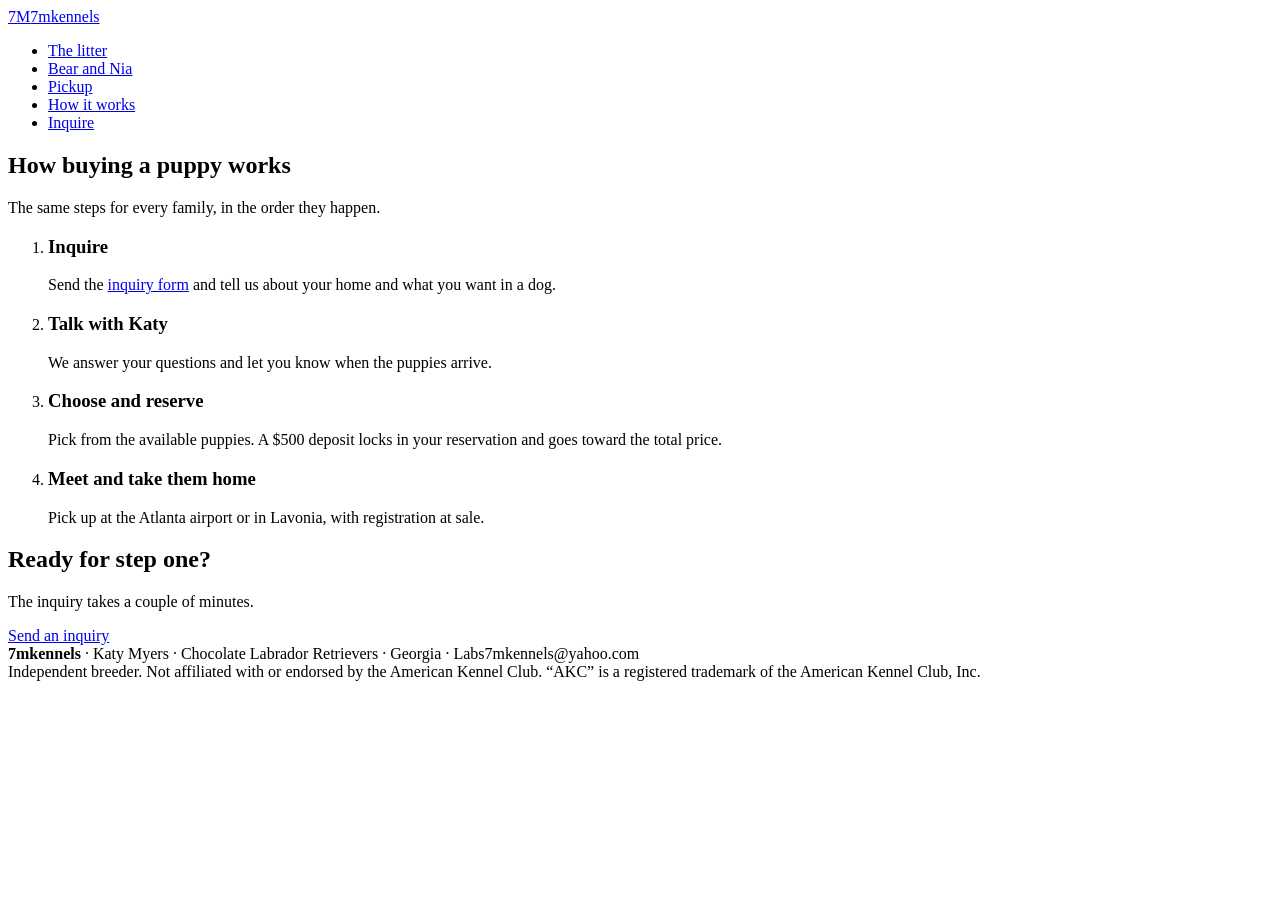
==== public/how-it-works/index.html @ 22ba97c9 "Split the site into one page per menu tab; price $1,500" ====
<!doctype html>
<html lang="en">
<head>
<meta charset="utf-8">
<meta name="viewport" content="width=device-width, initial-scale=1">
<meta name="description" content="How buying a 7mkennels chocolate Labrador puppy works: inquire, talk with Katy, reserve with a deposit, and pick up in Georgia.">
<title>How it works · 7mkennels</title>
<link rel="stylesheet" href="https://fonts.googleapis.com/css2?family=Bricolage+Grotesque:opsz,wght@12..96,500;12..96,700;12..96,800&family=Figtree:wght@400;500;600&family=IBM+Plex+Mono:wght@400;500&display=swap">
<link rel="stylesheet" href="/styles.css">
</head>
<body>
<nav class="top">
  <div class="wrap">
    <a class="brand" href="/"><span class="brand-mark" aria-hidden="true">7M</span>7mkennels</a>
    <ul>
      <li><a href="/litter/">The litter</a></li>
      <li><a href="/parents/">Bear and Nia</a></li>
      <li><a href="/pickup/">Pickup</a></li>
      <li><a href="/how-it-works/" aria-current="page">How it works</a></li>
      <li><a href="/inquire/">Inquire</a></li>
    </ul>
  </div>
</nav>

<main class="wrap">
  <section class="block first">
    <div class="section-head">
      <h1 class="page-title">How buying a puppy works</h1>
      <p>The same steps for every family, in the order they happen.</p>
    </div>
    <ol class="steps">
      <li><h3>Inquire</h3><p>Send the <a href="/inquire/">inquiry form</a> and tell us about your home and what you want in a dog.</p></li>
      <li><h3>Talk with Katy</h3><p>We answer your questions and let you know when the puppies arrive.</p></li>
      <li><h3>Choose and reserve</h3><p>Pick from the available puppies. A $500 deposit locks in your reservation and goes toward the total price.</p></li>
      <li><h3>Meet and take them home</h3><p>Pick up at the Atlanta airport or in Lavonia, with registration at sale.</p></li>
    </ol>
  </section>

  <section class="block next-step">
    <div><h2>Ready for step one?</h2><p>The inquiry takes a couple of minutes.</p></div>
    <a class="btn" href="/inquire/">Send an inquiry</a>
  </section>
</main>

<footer>
  <div class="wrap">
    <div><strong>7mkennels</strong> · Katy Myers · Chocolate Labrador Retrievers · Georgia · <span class="addr">Labs7mkennels@yahoo.com</span></div>
    <div>Independent breeder. Not affiliated with or endorsed by the American Kennel Club. “AKC” is a registered trademark of the American Kennel Club, Inc.</div>
  </div>
</footer>
</body>
</html>
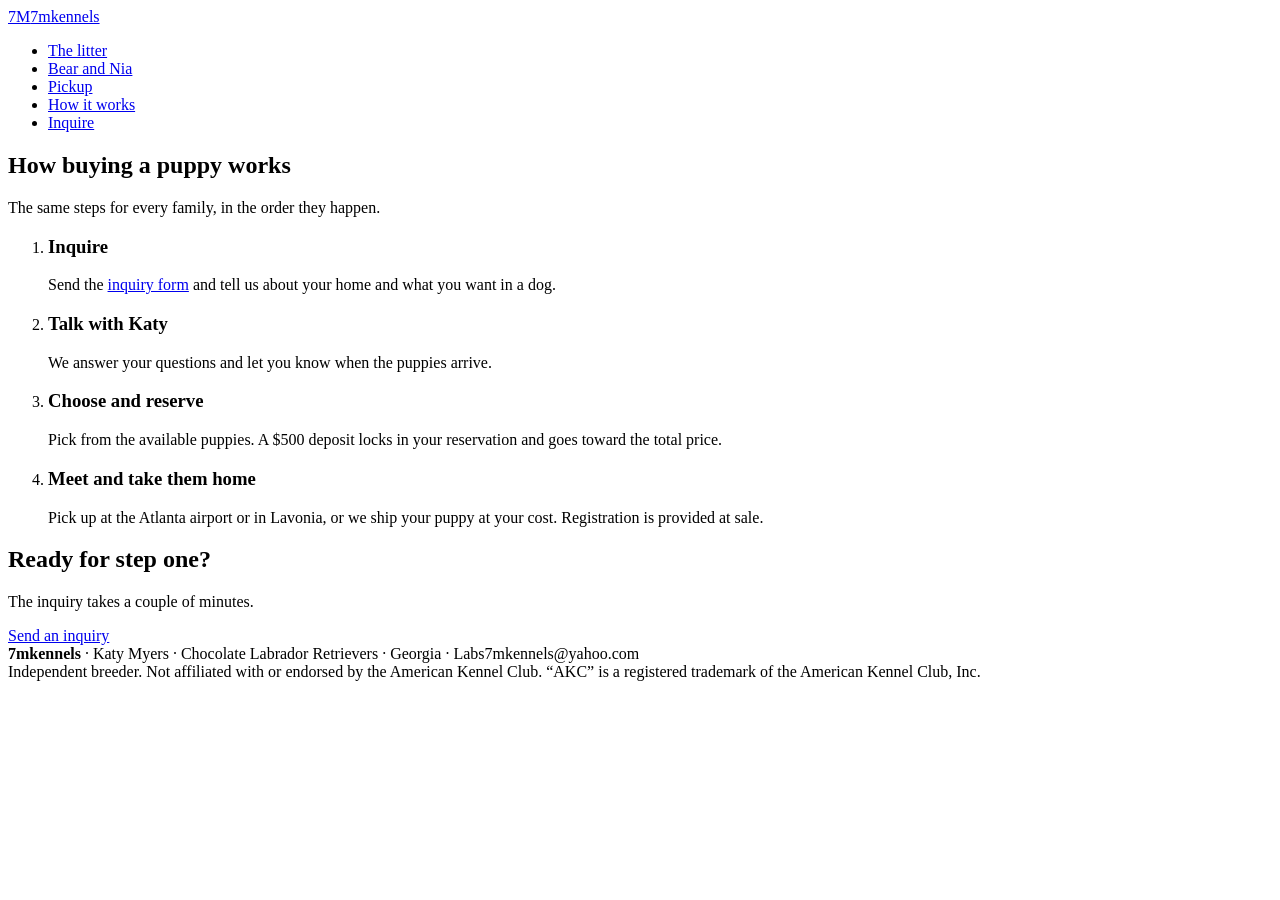
==== commit 4991601d: "Shipping available, buyer pays shipping costs" ====
--- a/public/how-it-works/index.html
+++ b/public/how-it-works/index.html
@@ -5,7 +5,7 @@
 <meta name="viewport" content="width=device-width, initial-scale=1">
 <meta name="description" content="How buying a 7mkennels chocolate Labrador puppy works: inquire, talk with Katy, reserve with a deposit, and pick up in Georgia.">
 <title>How it works · 7mkennels</title>
-<link rel="stylesheet" href="https://fonts.googleapis.com/css2?family=Bricolage+Grotesque:opsz,wght@12..96,500;12..96,700;12..96,800&family=Figtree:wght@400;500;600&family=IBM+Plex+Mono:wght@400;500&display=swap">
+<link rel="stylesheet" href="https://fonts.googleapis.com/css2?family=Cormorant+Garamond:ital,wght@0,500;0,600;1,500&family=Figtree:wght@400;500;600&display=swap">
 <link rel="stylesheet" href="/styles.css">
 </head>
 <body>
@@ -32,7 +32,7 @@
       <li><h3>Inquire</h3><p>Send the <a href="/inquire/">inquiry form</a> and tell us about your home and what you want in a dog.</p></li>
       <li><h3>Talk with Katy</h3><p>We answer your questions and let you know when the puppies arrive.</p></li>
       <li><h3>Choose and reserve</h3><p>Pick from the available puppies. A $500 deposit locks in your reservation and goes toward the total price.</p></li>
-      <li><h3>Meet and take them home</h3><p>Pick up at the Atlanta airport or in Lavonia, with registration at sale.</p></li>
+      <li><h3>Meet and take them home</h3><p>Pick up at the Atlanta airport or in Lavonia, or we ship your puppy at your cost. Registration is provided at sale.</p></li>
     </ol>
   </section>
 
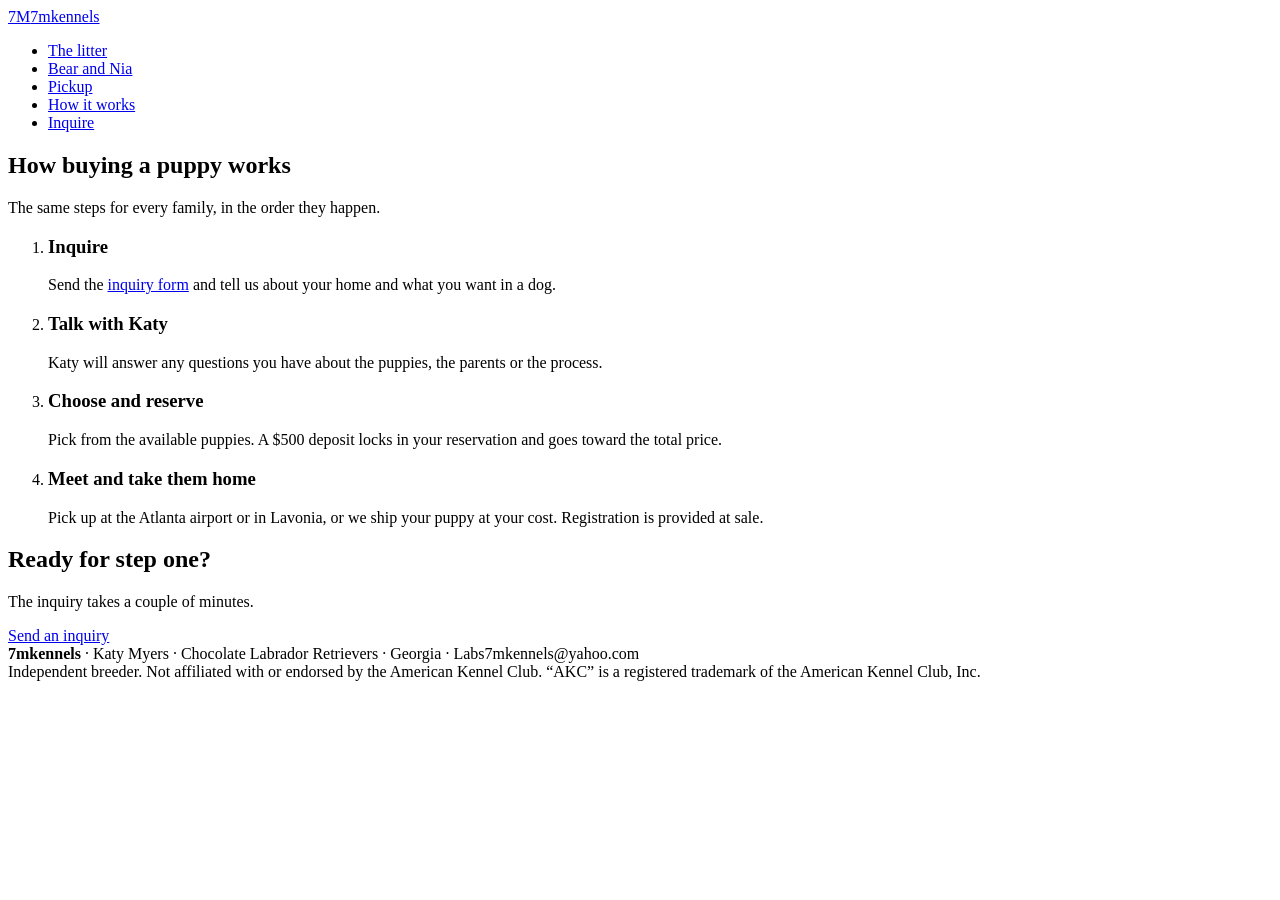
==== commit 69c2e48e: "How it works, step 2: Katy answers your questions" ====
--- a/public/how-it-works/index.html
+++ b/public/how-it-works/index.html
@@ -30,7 +30,7 @@
     </div>
     <ol class="steps">
       <li><h3>Inquire</h3><p>Send the <a href="/inquire/">inquiry form</a> and tell us about your home and what you want in a dog.</p></li>
-      <li><h3>Talk with Katy</h3><p>We answer your questions and let you know when the puppies arrive.</p></li>
+      <li><h3>Talk with Katy</h3><p>Katy will answer any questions you have about the puppies, the parents or the process.</p></li>
       <li><h3>Choose and reserve</h3><p>Pick from the available puppies. A $500 deposit locks in your reservation and goes toward the total price.</p></li>
       <li><h3>Meet and take them home</h3><p>Pick up at the Atlanta airport or in Lavonia, or we ship your puppy at your cost. Registration is provided at sale.</p></li>
     </ol>
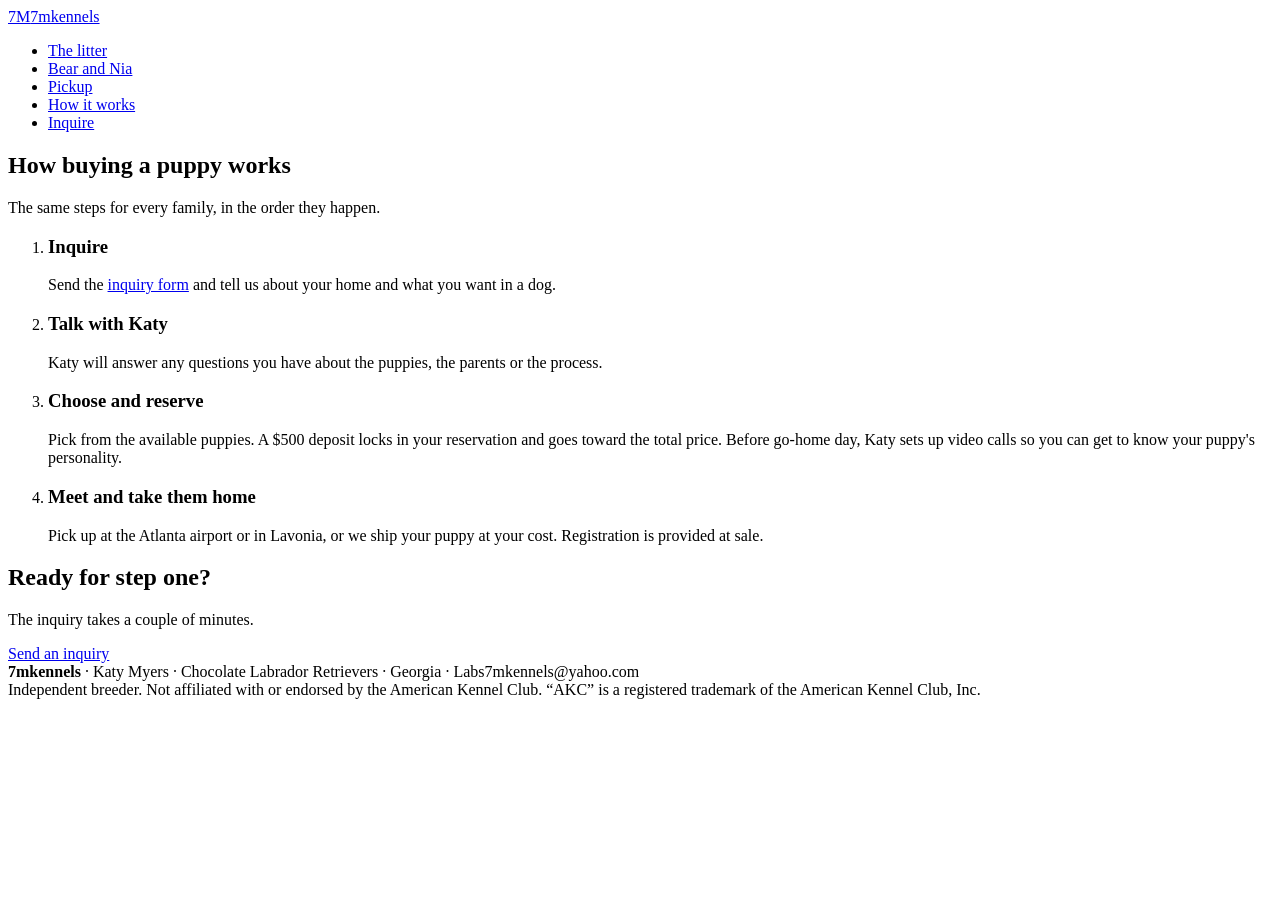
==== commit b0ef943e: "Mention video calls to meet your puppy before go-home day" ====
--- a/public/how-it-works/index.html
+++ b/public/how-it-works/index.html
@@ -31,7 +31,7 @@
     <ol class="steps">
       <li><h3>Inquire</h3><p>Send the <a href="/inquire/">inquiry form</a> and tell us about your home and what you want in a dog.</p></li>
       <li><h3>Talk with Katy</h3><p>Katy will answer any questions you have about the puppies, the parents or the process.</p></li>
-      <li><h3>Choose and reserve</h3><p>Pick from the available puppies. A $500 deposit locks in your reservation and goes toward the total price.</p></li>
+      <li><h3>Choose and reserve</h3><p>Pick from the available puppies. A $500 deposit locks in your reservation and goes toward the total price. Before go-home day, Katy sets up video calls so you can get to know your puppy's personality.</p></li>
       <li><h3>Meet and take them home</h3><p>Pick up at the Atlanta airport or in Lavonia, or we ship your puppy at your cost. Registration is provided at sale.</p></li>
     </ol>
   </section>
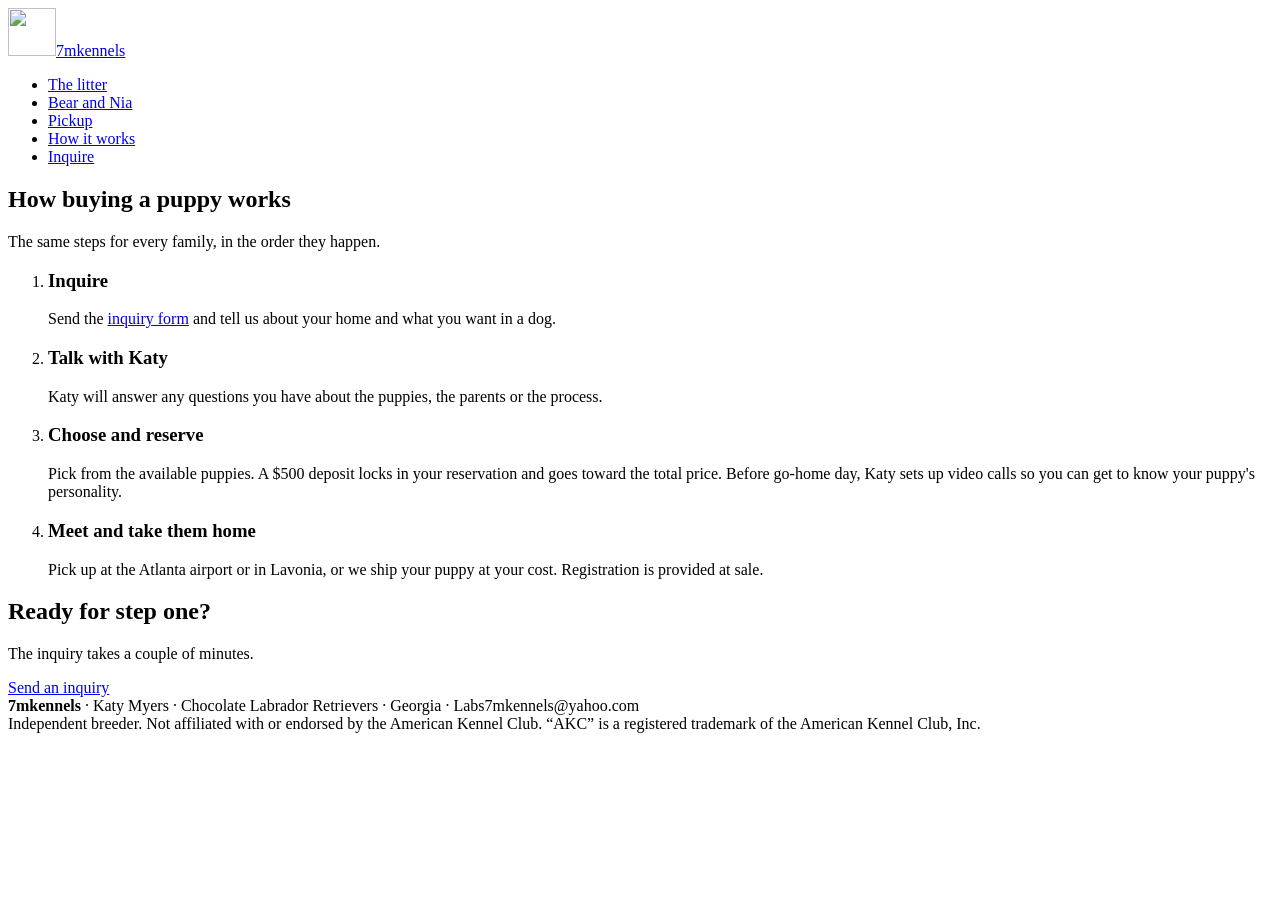
==== commit fbdde924: "Litter: photos of all six puppies; new 7M Kennels logo Each puppy is listed by collar color with its" ====
--- a/public/how-it-works/index.html
+++ b/public/how-it-works/index.html
@@ -7,11 +7,13 @@
 <title>How it works · 7mkennels</title>
 <link rel="stylesheet" href="https://fonts.googleapis.com/css2?family=Cormorant+Garamond:ital,wght@0,500;0,600;1,500&family=Figtree:wght@400;500;600&display=swap">
 <link rel="stylesheet" href="/styles.css">
+<link rel="icon" type="image/png" href="/images/favicon.png">
+<link rel="apple-touch-icon" href="/images/apple-touch-icon.png">
 </head>
 <body>
 <nav class="top">
   <div class="wrap">
-    <a class="brand" href="/"><span class="brand-mark" aria-hidden="true">7M</span>7mkennels</a>
+    <a class="brand" href="/"><img class="brand-mark" src="/images/logo.png" alt="" width="48" height="48">7mkennels</a>
     <ul>
       <li><a href="/litter/">The litter</a></li>
       <li><a href="/parents/">Bear and Nia</a></li>
